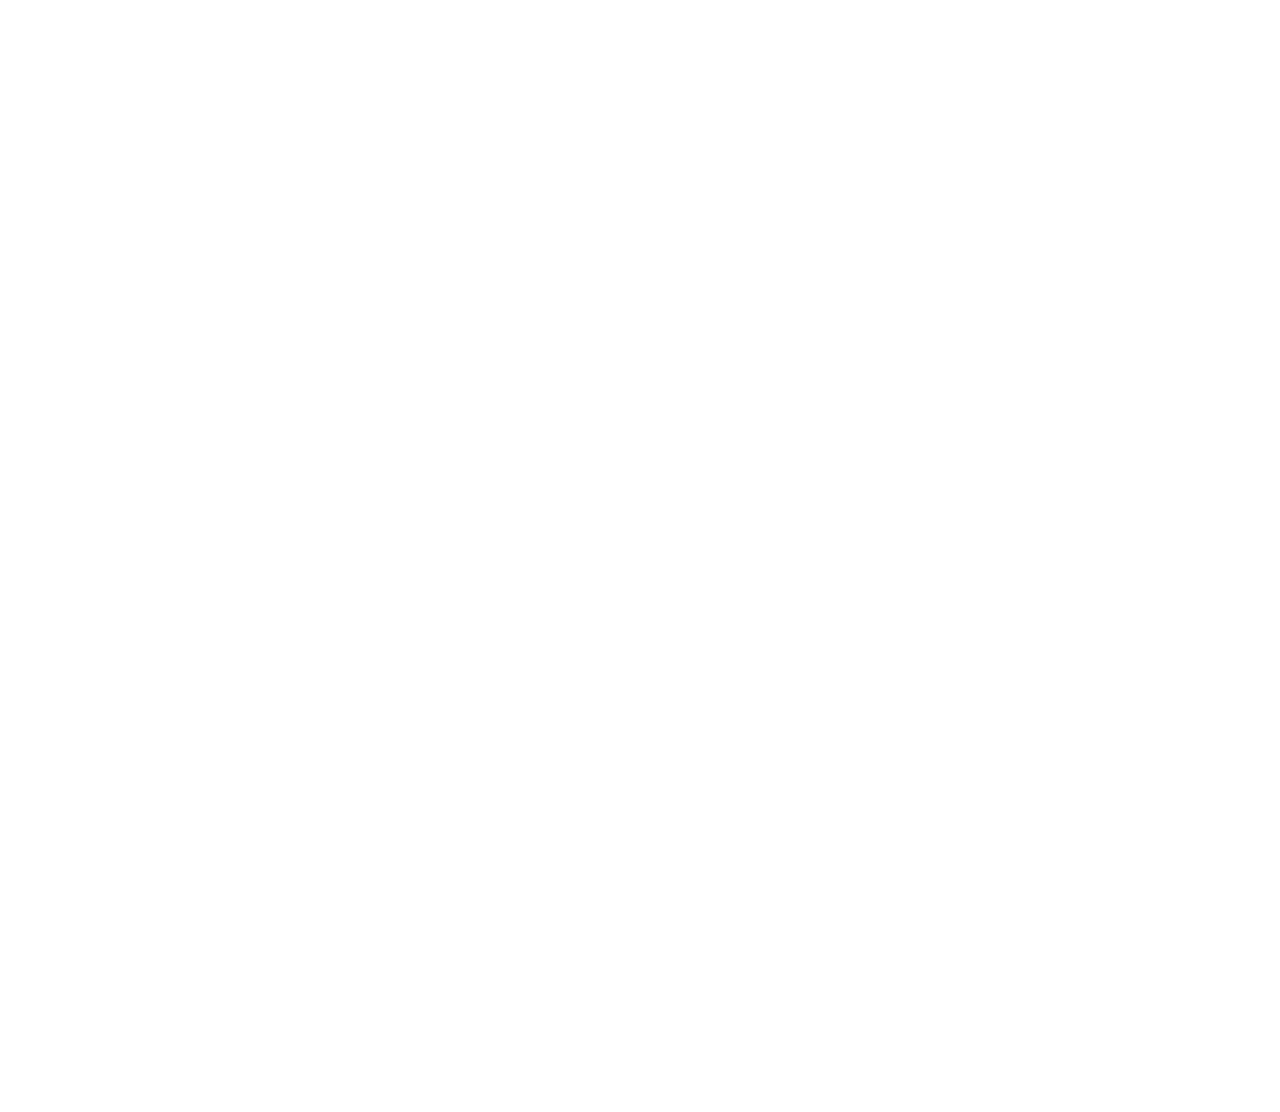
==== about.html @ ce26f597 "Rename contact.html to about.html" ====
<!doctype html>
<html lang="en">
  <head>
    <meta charset="utf-8">
    <meta name="viewport" content="width=device-width, initial-scale=1, shrink-to-fit=no">
    <title>Jessica Teh &mdash; Contact</title>
    <link rel="stylesheet" href="css/bootstrap.min.css">
    <link rel="stylesheet" href="css/aos.min.css">
    <link rel="stylesheet" href="css/hamburgers/hamburgers.min.css">
    <link rel="stylesheet" href="css/owl.carousel.min.css">
    <link rel="stylesheet" href="fonts/icomoon/style.css">
    <link rel="stylesheet" href="css/animsition.min.css">
    <link rel="stylesheet" href="https://cdnjs.cloudflare.com/ajax/libs/font-awesome/4.7.0/css/font-awesome.min.css">
    
    <link rel="stylesheet" href="css/style.css">
  </head>
  <body>
  
  <div class="js-animsition animsition" data-animsition-in-class="fade-in" data-animsition-out-class="fade-out">

    <header class="templateux-navbar"  data-aos="fade-down">
      <div class="container-fluid">
        <div class="row">
          <div class="col-sm-3 col-3"><div class="site-logo"><a href="index.html" class="animsition-link">Jessica Teh</a></div></div>
          <div class="col-sm-9 col-9 text-right">

            <button class="hamburger hamburger--spin toggle-menu ml-auto js-toggle-menu" type="button">
              <span class="hamburger-box">
                <span class="hamburger-inner"></span>
              </span>
            </button>  

            <nav class="templateux-menu js-templateux-menu" role="navigation">
              <ul class="list-unstyled">
                <li class="d-md-none d-block"><a href="index.html" class="animsition-link">Home</a></li>
                <li><a href="work.html" class="animsition-link">Work</a></li>
                <li><a href="blog.html"  class="animsition-link">Stuff</a></li>
                <li class="active"><a href="contact.html" class="animsition-link">Contact</a></li>
              </ul>
            </nav>  
          </div>
        </div>
      </div>
    </header>

    <!-- END templateux-navbar -->
    <section class="templateux-hero mb-5"  data-scrollax-parent="true">

      <div class="container">
        <div class="row align-items-center justify-content-center intro">
          <div class="col-md-10" data-aos="fade-up">
            <h1>Get in touch</h1>
            <p class="lead">Love what you see? Drop me a message if you're keen to collaborate :) <p>
              <br>
             <form action="mailto: almostjessica@gmail.com" method="post">
              <div class="col-md-4  mb-4 row">
                  
                <input type="submit" class="button button--red" value="Send Me Email">
              </div>
            
          </form>
          </div>
            </div>
        </div>
          
            
      
    </section>
    <!-- END templateux-hero -->
  
    <footer class="templateux-footer">
      <div class="container-fluid">
        <div class="row">
          <div class="col-md-6 text-md-left text-center">
            <p>
            Copyright &copy;<script>document.write(new Date().getFullYear());</script> All rights reserved | Made with <i class="fa fa-heart" aria-hidden="true"></i>
          </p>
          </div>
        
        </div>
      </div>
    </footer>

  </div>

  
  <script src="js/scripts-all.js"></script>
  <script src="js/main.js"></script>

  <script src="https://maps.googleapis.com/maps/api/js?key=AIzaSyBVWaKrjvy3MaE7SQ74_uJiULgl1JY0H2s&sensor=false"></script>
  <script src="js/google-map.js"></script>
  
  </body>
</html>
---- css/hamburgers/hamburgers.min.css ----
/*!
 * Hamburgers
 * @description Tasty CSS-animated hamburgers
 * @author Jonathan Suh @jonsuh
 * @site https://jonsuh.com/hamburgers
 * @link https://github.com/jonsuh/hamburgers
 */.hamburger{padding:15px 0px;display:inline-block;cursor:pointer;-webkit-transition-property:opacity, -webkit-filter;transition-property:opacity, -webkit-filter;-o-transition-property:opacity, filter;transition-property:opacity, filter;transition-property:opacity, filter, -webkit-filter;-webkit-transition-duration:0.15s;-o-transition-duration:0.15s;transition-duration:0.15s;-webkit-transition-timing-function:linear;-o-transition-timing-function:linear;transition-timing-function:linear;font:inherit;color:inherit;text-transform:none;background-color:transparent;border:0;margin:0;overflow:visible}.hamburger:hover{opacity:0.7}.hamburger-box{width:25px;height:21px;display:inline-block;position:relative}.hamburger-inner{display:block;top:50%;margin-top:-1.5px}.hamburger-inner,.hamburger-inner:after,.hamburger-inner:before{width:25px;height:3px;background-color:#000;border-radius:4px;position:absolute;-webkit-transition-property:-webkit-transform;transition-property:-webkit-transform;-o-transition-property:transform;transition-property:transform;transition-property:transform, -webkit-transform;-webkit-transition-duration:0.15s;-o-transition-duration:0.15s;transition-duration:0.15s;-webkit-transition-timing-function:ease;-o-transition-timing-function:ease;transition-timing-function:ease}.hamburger-inner:after,.hamburger-inner:before{content:"";display:block}.hamburger-inner:before{top:-9px}.hamburger-inner:after{bottom:-9px}.hamburger--spin .hamburger-inner{-webkit-transition-duration:0.22s;-o-transition-duration:0.22s;transition-duration:0.22s;-webkit-transition-timing-function:cubic-bezier(0.55, 0.055, 0.675, 0.19);-o-transition-timing-function:cubic-bezier(0.55, 0.055, 0.675, 0.19);transition-timing-function:cubic-bezier(0.55, 0.055, 0.675, 0.19)}.hamburger--spin .hamburger-inner:before{-webkit-transition:top 0.1s 0.25s ease-in, opacity 0.1s ease-in;-o-transition:top 0.1s 0.25s ease-in, opacity 0.1s ease-in;transition:top 0.1s 0.25s ease-in, opacity 0.1s ease-in}.hamburger--spin .hamburger-inner:after{-webkit-transition:bottom 0.1s 0.25s ease-in, -webkit-transform 0.22s cubic-bezier(0.55, 0.055, 0.675, 0.19);transition:bottom 0.1s 0.25s ease-in, -webkit-transform 0.22s cubic-bezier(0.55, 0.055, 0.675, 0.19);-o-transition:bottom 0.1s 0.25s ease-in, transform 0.22s cubic-bezier(0.55, 0.055, 0.675, 0.19);transition:bottom 0.1s 0.25s ease-in, transform 0.22s cubic-bezier(0.55, 0.055, 0.675, 0.19);transition:bottom 0.1s 0.25s ease-in, transform 0.22s cubic-bezier(0.55, 0.055, 0.675, 0.19), -webkit-transform 0.22s cubic-bezier(0.55, 0.055, 0.675, 0.19)}.hamburger--spin.is-active .hamburger-inner{-webkit-transform:rotate(225deg);-ms-transform:rotate(225deg);transform:rotate(225deg);-webkit-transition-delay:0.12s;-o-transition-delay:0.12s;transition-delay:0.12s;-webkit-transition-timing-function:cubic-bezier(0.215, 0.61, 0.355, 1);-o-transition-timing-function:cubic-bezier(0.215, 0.61, 0.355, 1);transition-timing-function:cubic-bezier(0.215, 0.61, 0.355, 1)}.hamburger--spin.is-active .hamburger-inner:before{top:0;opacity:0;-webkit-transition:top 0.1s ease-out, opacity 0.1s 0.12s ease-out;-o-transition:top 0.1s ease-out, opacity 0.1s 0.12s ease-out;transition:top 0.1s ease-out, opacity 0.1s 0.12s ease-out}.hamburger--spin.is-active .hamburger-inner:after{bottom:0;-webkit-transform:rotate(-90deg);-ms-transform:rotate(-90deg);transform:rotate(-90deg);-webkit-transition:bottom 0.1s ease-out, -webkit-transform 0.22s 0.12s cubic-bezier(0.215, 0.61, 0.355, 1);transition:bottom 0.1s ease-out, -webkit-transform 0.22s 0.12s cubic-bezier(0.215, 0.61, 0.355, 1);-o-transition:bottom 0.1s ease-out, transform 0.22s 0.12s cubic-bezier(0.215, 0.61, 0.355, 1);transition:bottom 0.1s ease-out, transform 0.22s 0.12s cubic-bezier(0.215, 0.61, 0.355, 1);transition:bottom 0.1s ease-out, transform 0.22s 0.12s cubic-bezier(0.215, 0.61, 0.355, 1), -webkit-transform 0.22s 0.12s cubic-bezier(0.215, 0.61, 0.355, 1)}
---- fonts/icomoon/style.css ----
@font-face {
  font-family: 'icomoon';
  src:  url('fonts/icomoon.eot?f194zt');
  src:  url('fonts/icomoon.eot?f194zt#iefix') format('embedded-opentype'),
    url('fonts/icomoon.ttf?f194zt') format('truetype'),
    url('fonts/icomoon.woff?f194zt') format('woff'),
    url('fonts/icomoon.svg?f194zt#icomoon') format('svg');
  font-weight: normal;
  font-style: normal;
}



[class^="icon-"], [class*=" icon-"] {
  /* use !important to prevent issues with browser extensions that change fonts */
  font-family: 'icomoon' !important;
  speak: none;
  font-style: normal;
  font-weight: normal;
  font-variant: normal;
  text-transform: none;
  line-height: 1;

  /* Better Font Rendering =========== */
  -webkit-font-smoothing: antialiased;
  -moz-osx-font-smoothing: grayscale;
}

.icon-anchor:before {
  content: "\e909";
}
.icon-aperture:before {
  content: "\e90a";
}
.icon-at-sign:before {
  content: "\e913";
}
.icon-camera:before {
  content: "\e922";
}
.icon-command:before {
  content: "\e93b";
}
.icon-feather:before {
  content: "\e981";
}
.icon-layers2:before {
  content: "\e998";
}
.icon-mail:before {
  content: "\e9a2";
}
.icon-map2:before {
  content: "\e9a3";
}
.icon-map-pin:before {
  content: "\e9a4";
}
.icon-monitor:before {
  content: "\e9b1";
}
.icon-package:before {
  content: "\e9ba";
}
.icon-phone2:before {
  content: "\e9bf";
}
.icon-power2:before {
  content: "\e9cd";
}
.icon-search:before {
  content: "\e9d8";
}
.icon-settings:before {
  content: "\e9da";
}
.icon-shopping-cart:before {
  content: "\e9de";
}
.icon-video:before {
  content: "\ea09";
}
.icon-twitter2:before {
  content: "\f099";
}
.icon-facebook2:before {
  content: "\f09a";
}
.icon-facebook-f:before {
  content: "\f09a";
}
.icon-linkedin2:before {
  content: "\f0e1";
}
.icon-apple:before {
  content: "\f179";
}
.icon-dribbble2:before {
  content: "\f17d";
}
.icon-skype2:before {
  content: "\f17e";
}
.icon-google2:before {
  content: "\f1a0";
}

.icon-heart:before{
  content:"\f004";
}

.icon-behance:before {
  content: "\eaa8";
}
---- css/style.css ----
body { font-size: 16px; line-height: 1.8; color: #6c757d; font-family: -apple-system, BlinkMacSystemFont, "Segoe UI", Roboto, "Helvetica Neue", Arial, sans-serif, "Apple Color Emoji", "Segoe UI Emoji", "Segoe UI Symbol"; }

::-moz-selection { background: yellow; }

::selection { background: yellow; }

h1, h2, h3, h4, h5 { color: #000; }

a { -webkit-transition: .3s all ease; -o-transition: .3s all ease; transition: .3s all ease; }

a:hover, a:active, a:focus { text-decoration: none; outline: none; }

.templateux-navbar { position: absolute; top: 0; left: 0; width: 100%; padding: 35px 0; z-index: 99999; }

.templateux-navbar .container-fluid { max-width: 100%; }

.templateux-navbar .toggle-menu { z-index: 9999; position: relative; top: -13px; display: none; }

@media (max-width: 767.98px) { .templateux-navbar .toggle-menu { display: block; } }

.templateux-navbar .toggle-menu:active, .templateux-navbar .toggle-menu:focus { outline: none; }

.templateux-navbar .site-logo { position: relative; top: -10px; z-index: 9999; }

.templateux-navbar .site-logo a { font-size: 30px; color: #000; }

.templateux-navbar .templateux-menu { position: relative; }

.templateux-navbar .templateux-menu ul { margin-bottom: 0; }

.templateux-navbar .templateux-menu ul li { display: inline-block; }

.templateux-navbar .templateux-menu ul li a { margin-right: 20px; font-size: 13px; text-transform: uppercase; letter-spacing: .2em; color: #000; position: relative; padding-bottom: 5px; display: block; }

.templateux-navbar .templateux-menu ul li a:before { content: ""; position: absolute; bottom: 0; height: 2px; width: 0; left: 0; background: #dc3545; -webkit-transition: .15s width ease; -o-transition: .15s width ease; transition: .15s width ease; }

.templateux-navbar .templateux-menu ul li a:hover:before { width: 100%; }

.templateux-navbar .templateux-menu ul li.active > a:before { width: 100%; }

.templateux-navbar .templateux-menu ul li:last-child a { margin-right: 0; }

@media (max-width: 767.98px) { .templateux-navbar .templateux-menu { position: fixed; width: 100%; background-color: #fff; top: 0; left: 0; margin: 0; text-align: left; height: 100vh; min-height: 400px; padding: 15px; display: none; padding-top: 100px; overflow-y: scroll; }
  .templateux-navbar .templateux-menu ul { margin-left: 40px; }
  .templateux-navbar .templateux-menu ul li { display: block; margin-bottom: 10px; }
  .templateux-navbar .templateux-menu ul li a { padding: 10px 0 2px 0; font-size: 18px; display: inline-block; } }

@media (max-width: 767.98px) { .templateux-navbar .templateux-menu ul { margin-left: 0px; } }

.templateux-navbar.navbar-light .site-logo a { color: #fff; }

.templateux-navbar.navbar-light .hamburger .hamburger-inner, .templateux-navbar.navbar-light .hamburger .hamburger-inner::before, .templateux-navbar.navbar-light .hamburger .hamburger-inner::after { background-color: #fff; }

.templateux-navbar.navbar-light .templateux-menu ul li a { color: #fff; }

.menu-open .templateux-navbar { position: fixed; left: 0; top: 0; }

@media (max-width: 767.98px) { .menu-open .site-logo a { color: #000 !important; } }

.menu-open .navbar-light .hamburger .hamburger-inner, .menu-open .navbar-light .hamburger .hamburger-inner::before, .menu-open .navbar-light .hamburger .hamburger-inner::after { background-color: #000; }

.menu-open .templateux-menu li { opacity: 0; visibility: hidden; margin-left: -10px; position: relative; -webkit-transition: .3s all ease-in-out; -o-transition: .3s all ease-in-out; transition: .3s all ease-in-out; }

.menu-open .templateux-menu li.staggard { opacity: 1; visibility: visible; margin-left: 0px; }

@media (max-width: 767.98px) { .menu-open .templateux-menu li a { color: #000 !important; } }

.templateux-hero { background-size: cover; background-repeat: no-repeat; background-position: center center; position: relative; overflow: hidden; }

.templateux-hero .lead { font-size: 28px; }

@media (max-width: 991.98px) { .templateux-hero .lead { font-size: 20px; } }

.templateux-hero .cover { position: absolute; display: block; width: 100%; height: 100%; z-index: -1; }

.templateux-hero .cover img { position: absolute; display: block; min-width: 100%; min-height: 100%; top: 50%; left: 50%; -webkit-transform: translate(-50%, -50%); -ms-transform: translate(-50%, -50%); transform: translate(-50%, -50%); }

.templateux-hero.overlay:before { content: ""; position: absolute; background: rgba(0, 0, 0, 0.7); left: 0; top: 0; bottom: 0; right: 0; }

.templateux-hero.overlay h1 { color: #fff; }

.templateux-hero.overlay .lead { color: #fff; opacity: .5; }

.templateux-hero, .intro { height: 90vh; min-height: 700px; }

.templateux-hero h1, .intro h1 { color: #000; font-size: 70px; }

@media (max-width: 991.98px) { .templateux-hero h1, .intro h1 { font-size: 36px; } }

.templateux-portfolio-overlap { position: relative; margin-top: -100px; }

@media (max-width: 991.98px) { .templateux-portfolio-overlap { margin-top: -50px; } }

.container-fluid { padding-left: 50px; padding-right: 50px; max-width: 1600px; }

@media (max-width: 767.98px) { .container-fluid { padding-left: 15px; padding-right: 15px; } }

.templateux-section { padding: 7em 0; }

@media (max-width: 991.98px) { .templateux-section { padding: 3em 0; } }

.templateux-section h2 { line-height: 1.5; }

.templateux-cta { padding: 7em 0; display: block; background: #f8f9fa; position: relative; }

.templateux-cta:before { content: ""; position: absolute; height: 0px; bottom: 0; background: #dc3545; width: 100%; left: 0; -webkit-transition: .3s all ease-out; -o-transition: .3s all ease-out; transition: .3s all ease-out; }

.templateux-cta .cta-inner { display: block; text-align: center; }

.templateux-cta span { display: block; position: absolute; left: 50%; top: 50%; -webkit-transform: translate(-50%, -50%); -ms-transform: translate(-50%, -50%); transform: translate(-50%, -50%); -webkit-transition: .3s all ease; -o-transition: .3s all ease; transition: .3s all ease; }

.templateux-cta .words-1 { opacity: 1; visibility: visible; top: 0; }

.templateux-cta .words-2 { opacity: 0; visibility: hidden; top: 40px; }

.templateux-cta h2 { font-weight: normal; margin-bottom: 0; color: #000; position: relative; bottom: 0; -webkit-transition: .4s all ease; -o-transition: .4s all ease; transition: .4s all ease; }

.templateux-cta:hover:before, .templateux-cta:focus:before { height: 100%; }

.templateux-cta:hover .words-1, .templateux-cta:focus .words-1 { opacity: 0; visibility: hidden; top: -40px; }

.templateux-cta:hover .words-2, .templateux-cta:focus .words-2 { opacity: 1; visibility: visible; top: 0px; color: #fff; }

.section-heading { font-size: 14px; color: #495057; margin-bottom: 30px; display: block; position: relative; }

.section-heading:after { content: ""; height: 2px; width: 30%; position: absolute; top: 50%; right: 0; -webkit-transform: translateX(-50%); -ms-transform: translateX(-50%); transform: translateX(-50%); background: #000; }

.project, .post { position: relative; float: left; width: 100%; margin-bottom: 30px; }

.project figure, .post figure { margin: 0; position: relative; }

.project .project-hover, .project .post-hover, .post .project-hover, .post .post-hover { position: absolute; top: 0; left: 0; right: 0; bottom: 0; background: rgba(220, 53, 69, 0.9); visibility: hidden; opacity: 0; -webkit-transition: .3s all ease; -o-transition: .3s all ease; transition: .3s all ease; }

.project .project-hover .project-hover-inner, .project .project-hover .post-hover-inner, .project .post-hover .project-hover-inner, .project .post-hover .post-hover-inner, .post .project-hover .project-hover-inner, .post .project-hover .post-hover-inner, .post .post-hover .project-hover-inner, .post .post-hover .post-hover-inner { position: absolute; z-index: 99; left: 50%; top: 50%; visibility: hidden; opacity: 0; -webkit-transition: .3s all ease; -o-transition: .3s all ease; transition: .3s all ease; -webkit-transform: translate(-50%, -50%); -ms-transform: translate(-50%, -50%); transform: translate(-50%, -50%); transition: .3s all ease; text-align: center; }

.project .project-hover .project-hover-inner h2, .project .project-hover .post-hover-inner h2, .project .post-hover .project-hover-inner h2, .project .post-hover .post-hover-inner h2, .post .project-hover .project-hover-inner h2, .post .project-hover .post-hover-inner h2, .post .post-hover .project-hover-inner h2, .post .post-hover .post-hover-inner h2 { color: #fff; font-size: 26px; line-height: 1.2; -webkit-transition: .3s all ease; -o-transition: .3s all ease; transition: .3s all ease; opacity: 0; visibility: hidden; position: relative; bottom: -30px; }

.project .project-hover .project-hover-inner span, .project .project-hover .post-hover-inner span, .project .post-hover .project-hover-inner span, .project .post-hover .post-hover-inner span, .post .project-hover .project-hover-inner span, .post .project-hover .post-hover-inner span, .post .post-hover .project-hover-inner span, .post .post-hover .post-hover-inner span { color: rgba(255, 255, 255, 0.8); opacity: 0; visibility: hidden; position: relative; bottom: -30px; -webkit-transition: .5s all ease; -o-transition: .5s all ease; transition: .5s all ease; }

.project:hover .project-hover, .project:hover .post-hover, .project:focus .project-hover, .project:focus .post-hover, .post:hover .project-hover, .post:hover .post-hover, .post:focus .project-hover, .post:focus .post-hover { visibility: visible; opacity: 1; }

.project:hover .project-hover .project-hover-inner, .project:hover .project-hover .post-hover-inner, .project:hover .post-hover .project-hover-inner, .project:hover .post-hover .post-hover-inner, .project:focus .project-hover .project-hover-inner, .project:focus .project-hover .post-hover-inner, .project:focus .post-hover .project-hover-inner, .project:focus .post-hover .post-hover-inner, .post:hover .project-hover .project-hover-inner, .post:hover .project-hover .post-hover-inner, .post:hover .post-hover .project-hover-inner, .post:hover .post-hover .post-hover-inner, .post:focus .project-hover .project-hover-inner, .post:focus .project-hover .post-hover-inner, .post:focus .post-hover .project-hover-inner, .post:focus .post-hover .post-hover-inner { visibility: visible; opacity: 1; -webkit-animation-delay: 10s; animation-delay: 10s; }

.project:hover .project-hover .project-hover-inner h2, .project:hover .project-hover .post-hover-inner h2, .project:hover .post-hover .project-hover-inner h2, .project:hover .post-hover .post-hover-inner h2, .project:focus .project-hover .project-hover-inner h2, .project:focus .project-hover .post-hover-inner h2, .project:focus .post-hover .project-hover-inner h2, .project:focus .post-hover .post-hover-inner h2, .post:hover .project-hover .project-hover-inner h2, .post:hover .project-hover .post-hover-inner h2, .post:hover .post-hover .project-hover-inner h2, .post:hover .post-hover .post-hover-inner h2, .post:focus .project-hover .project-hover-inner h2, .post:focus .project-hover .post-hover-inner h2, .post:focus .post-hover .project-hover-inner h2, .post:focus .post-hover .post-hover-inner h2 { opacity: 1; visibility: visible; bottom: 0px; }

.project:hover .project-hover .project-hover-inner span, .project:hover .project-hover .post-hover-inner span, .project:hover .post-hover .project-hover-inner span, .project:hover .post-hover .post-hover-inner span, .project:focus .project-hover .project-hover-inner span, .project:focus .project-hover .post-hover-inner span, .project:focus .post-hover .project-hover-inner span, .project:focus .post-hover .post-hover-inner span, .post:hover .project-hover .project-hover-inner span, .post:hover .project-hover .post-hover-inner span, .post:hover .post-hover .project-hover-inner span, .post:hover .post-hover .post-hover-inner span, .post:focus .project-hover .project-hover-inner span, .post:focus .project-hover .post-hover-inner span, .post:focus .post-hover .project-hover-inner span, .post:focus .post-hover .post-hover-inner span { bottom: 0; visibility: visible; opacity: 1; }

.templateux-footer { padding: 7em 0; border-top: 1px solid #F4F4F4; }

.templateux-footer .container-fluid { max-width: 100%; }

.templateux-footer small { font-size: 16px; }

.templateux-footer p:last-child { margin-bottom: 0; }

.templateux-footer .footer-social { position: relative; }

.templateux-footer .footer-social a { color: #b3b3b3; position: relative; -webkit-transition: .3s all ease; -o-transition: .3s all ease; transition: .3s all ease; font-size: 26px; }

.templateux-footer .footer-social a:hover, .templateux-footer .footer-social a:focus { color: #dc3545; -webkit-transform: scale(1.7); -ms-transform: scale(1.7); transform: scale(1.7); }

.btn:hover, .btn:focus, .btn:active { outline: none; -webkit-box-shadow: none !important; box-shadow: none !important; }

.form-control { height: 50px; background: #f6f6f6; border: none; }

.form-control:active, .form-control:focus { background: #f6f6f6; outline: none; -webkit-box-shadow: none !important; box-shadow: none !important; }

textarea.form-control { height: inherit; }

.button { padding: 15px 40px; display: inline-block; font-size: 13px; letter-spacing: .2em; text-transform: uppercase; color: #fff; border-radius: 30px; border: none; -webkit-transition: .3s all ease; -o-transition: .3s all ease; transition: .3s all ease; }

.button:hover, .button:active, .button:focus { outline: none; }

.button.button--red { background: #dc3545; }

.button.button--red:hover { text-decoration: none; color: #fff; -webkit-box-shadow: 0 20px 40px -5px rgba(0, 0, 0, 0.4); box-shadow: 0 20px 40px -5px rgba(0, 0, 0, 0.4); background: #d32535; }

.go-down { position: relative; width: 40px; height: 40px; display: block; margin-left: -15px; position: absolute; margin-top: 70px; }

.go-down:before { width: 2px; height: 40px; right: 27px; content: ""; display: block; position: absolute; background: #dc3545; left: 50%; -webkit-transform: translateX(-50%); -ms-transform: translateX(-50%); transform: translateX(-50%); pointer-events: none; top: 0; -webkit-transition: .3s all ease; -o-transition: .3s all ease; transition: .3s all ease; }

.go-down:after { content: ""; position: absolute; left: 50%; bottom: -12px; border: solid transparent; content: " "; height: 0; width: 0; margin-left: -1px; position: absolute; border-top-color: #dc3545; border-width: 7px; margin-left: -7px; }

.go-down:hover { height: 70px; }

.go-down:hover:before { height: 70px; }

.templateux-media h3 { font-size: 18px; color: #dc3545; }

.templateux-media .icon span { font-size: 40px; color: #ccc; }

.icon-eye {
    color: #ccc; }

.owl-carousel .owl-dots { position: relative; text-align: center; width: 100%; }

.owl-carousel .owl-dots .owl-dot { width: 20px; height: 20px; position: relative; line-height: 0; }

.owl-carousel .owl-dots .owl-dot:active, .owl-carousel .owl-dots .owl-dot:focus { outline: none; }

.owl-carousel .owl-dots .owl-dot span { border: 2px solid #000; background: none; -webkit-transition: .3s all ease; -o-transition: .3s all ease; transition: .3s all ease; position: absolute; width: 10px; height: 10px; border-radius: 50%; top: 50%; left: 50%; -webkit-transform: translate(-50%, -50%); -ms-transform: translate(-50%, -50%); transform: translate(-50%, -50%); }

.owl-carousel .owl-dots .owl-dot.active span { border: 2px solid #dc3545; background: #dc3545; }

.owl-carousel.dots-overlap .owl-dots { bottom: 50px; position: absolute; z-index: 9; }

.owl-carousel.dots-overlap .owl-dots .owl-dot span { border: 2px solid #fff; background: none; -webkit-transition: .3s all ease; -o-transition: .3s all ease; transition: .3s all ease; position: absolute; width: 10px; height: 10px; border-radius: 50%; top: 50%; left: 50%; -webkit-transform: translate(-50%, -50%); -ms-transform: translate(-50%, -50%); transform: translate(-50%, -50%); }

.owl-carousel.dots-overlap .owl-dots .owl-dot.active span { border: 2px solid #dc3545; background: #dc3545; }

#map { height: 700px; width: 100%; }

.testimony { padding: 7em 0; background: #f7f7f7; }

.testimony blockquote { font-size: 24px; font-weight: 300; }

@media (min-width: 768px) { .testimony blockquote { font-size: 30px; } }

.testimony blockquote p { color: #000; }

.testimony .author { color: #000; text-transform: uppercase; letter-spacing: .2em; }

.work-detail { margin-bottom: 50px; }

.work-detail .caption { display: block; text-transform: uppercase; font-size: 15px; color: #ccc; }

.work-detail strong { font-weight: normal; color: #000; }

.custom-pagination { width: 100%; text-align: center; display: inline-block; }

.custom-pagination li { display: inline-block; }

.custom-pagination .prev a, .custom-pagination .next a { font-size: 20px !important; line-height: 38px !important; }

.custom-pagination li a, .custom-pagination .prev a, .custom-pagination .next a { width: 40px; height: 40px; line-height: 40px; padding: 0; margin: 0; border-radius: 50% !important; font-size: 16px; }

.custom-pagination li.active a, .custom-pagination .prev.active a, .custom-pagination .next.active a { display: block; width: 40px; height: 40px; line-height: 40px; padding: 0; margin: 0; border-radius: 50% !important; font-size: 16px; background: #dc3545; color: #fff; }

.custom-pagination li.active a:hover, .custom-pagination li.active a:focus, .custom-pagination .prev.active a:hover, .custom-pagination .prev.active a:focus, .custom-pagination .next.active a:hover, .custom-pagination .next.active a:focus { color: #fff; }

.custom-pagination .prev { float: left; }

.custom-pagination .next { float: right; }

/* Blog*/
.post-info { font-size: 12px; text-transform: uppercase; font-weight: bold; color: #fff; letter-spacing: .1em; }

.post-info > div { display: inline-block; }

.post-info > div .seperator { display: inline-block; margin: 0 10px; opacity: .5; }

.tagcloud a { text-transform: uppercase; display: inline-block; padding: 4px 10px; margin-bottom: 7px; margin-right: 4px; border-radius: 4px; color: #000; border: 1px solid #ccc; font-size: 11px; }

.tagcloud a:hover { border: 1px solid #000; }

.comment-form-wrap { clear: both; }

.comment-list { padding: 0; margin: 0; }

.comment-list .children { padding: 50px 0 0 40px; margin: 0; float: left; width: 100%; }

.comment-list li { padding: 0; margin: 0 0 30px 0; float: left; width: 100%; clear: both; list-style: none; }

.comment-list li .vcard { width: 80px; float: left; }

.comment-list li .vcard img { width: 50px; border-radius: 50%; }

.comment-list li .comment-body { float: right; width: calc(100% - 80px); }

.comment-list li .comment-body h3 { font-size: 20px; }

.comment-list li .comment-body .meta { text-transform: uppercase; font-size: 13px; letter-spacing: .1em; color: #ccc; }

.comment-list li .comment-body .reply { padding: 5px 10px; background: #e6e6e6; color: #000; text-transform: uppercase; font-size: 11px; letter-spacing: .1em; font-weight: 400; border-radius: 4px; }

.comment-list li .comment-body .reply:hover { color: #fff; background: black; }

.search-form .form-group { position: relative; }

.search-form .form-group input { padding-right: 50px; }

.search-form .icon { position: absolute; top: 50%; right: 20px; -webkit-transform: translateY(-50%); -ms-transform: translateY(-50%); transform: translateY(-50%); }

.sidebar-box { margin-bottom: 70px; font-size: 15px; width: 100%; float: left; background: #fff; }

.sidebar-box *:last-child { margin-bottom: 0; }

.sidebar-box h3 { font-size: 18px; margin-bottom: 15px; }

.categories li, .sidelink li { position: relative; margin-bottom: 10px; padding-bottom: 10px; border-bottom: 1px dotted #dee2e6; list-style: none; }

.categories li:last-child, .sidelink li:last-child { margin-bottom: 0; border-bottom: none; padding-bottom: 0; }

.categories li a, .sidelink li a { display: block; }

.categories li a span, .sidelink li a span { position: absolute; right: 0; top: 0; color: #ccc; }

.categories li.active a, .sidelink li.active a { color: #000; font-style: italic; }

.post-meta { text-transform: uppercase; font-size: 15px; letter-spacing: .1em; color: #ccc; margin-bottom: 20px; }

.post-meta .sep { margin-left: 10px; margin-right: 10px; }

.block-38 .block-38-header .block-38-heading { font-size: 18px; color: #000; margin: 0; font-weight: 300; }

.block-38 .block-38-header .block-38-subheading { color: #b3b3b3; margin: 0 0 20px 0; text-transform: uppercase; font-size: 15px; }

.block-38 .block-38-header img { width: 90px; border-radius: 50%; margin-bottom: 20px; }
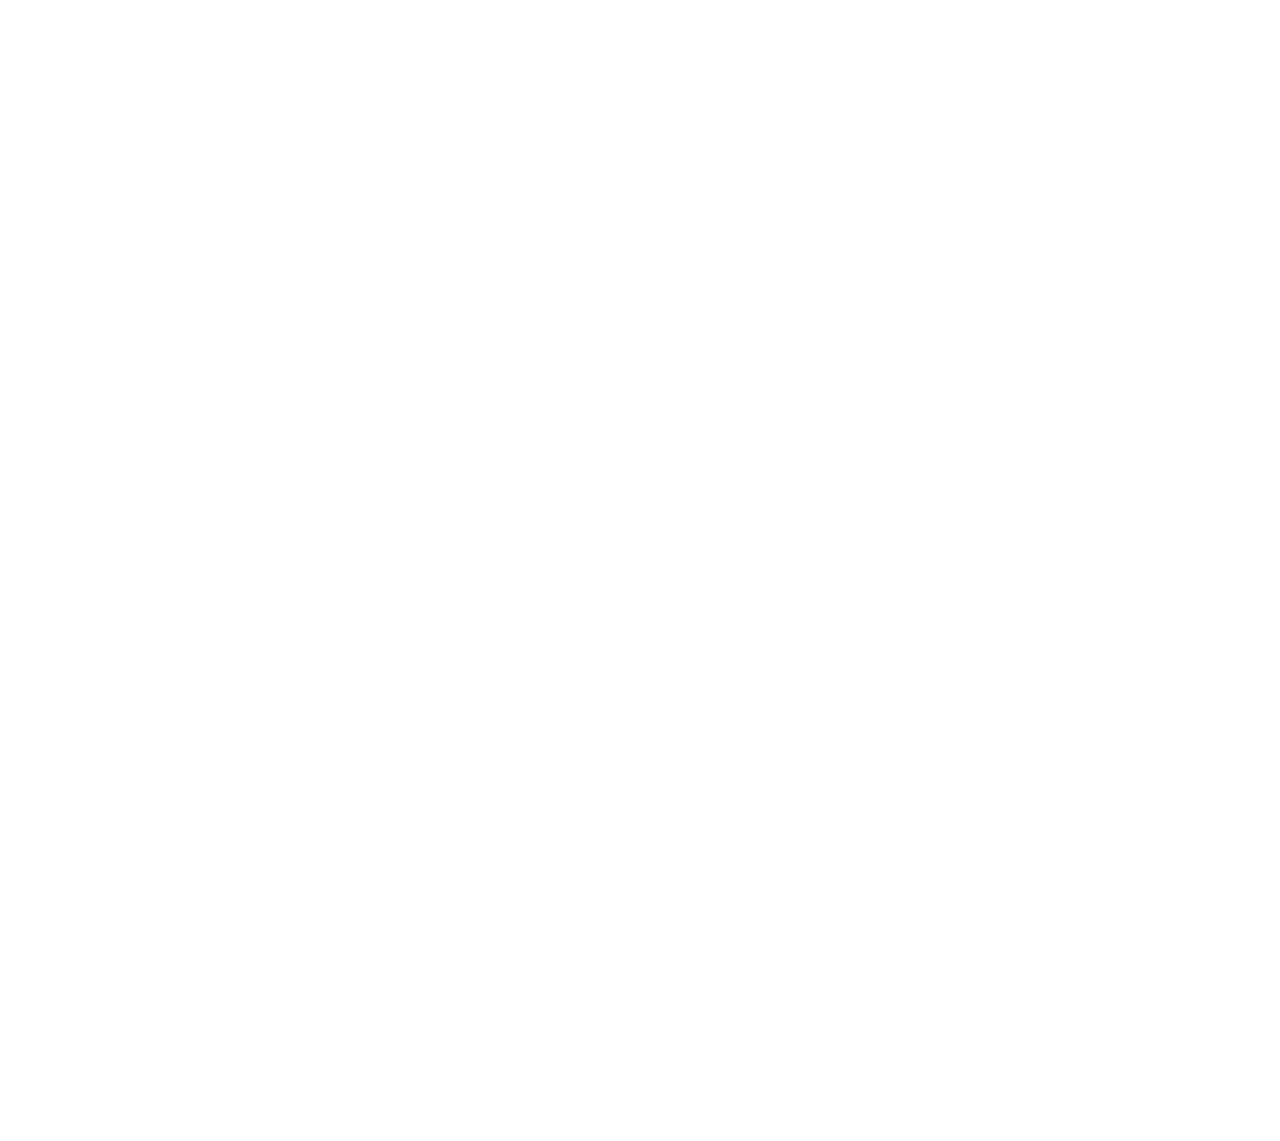
==== commit 528f1c76: "Update about.html" ====
--- a/about.html
+++ b/about.html
@@ -33,9 +33,9 @@
             <nav class="templateux-menu js-templateux-menu" role="navigation">
               <ul class="list-unstyled">
                 <li class="d-md-none d-block"><a href="index.html" class="animsition-link">Home</a></li>
-                <li><a href="work.html" class="animsition-link">Work</a></li>
-                <li><a href="blog.html"  class="animsition-link">Stuff</a></li>
-                <li class="active"><a href="contact.html" class="animsition-link">Contact</a></li>
+                <li><a href="work.html" class="animsition-link">Works</a></li>
+                <li><a href="now.html" class="animsition-link">Now</a></li>
+                <li class="active"><a href="about.html" class="animsition-link">About</a></li>
               </ul>
             </nav>  
           </div>
@@ -49,16 +49,10 @@
       <div class="container">
         <div class="row align-items-center justify-content-center intro">
           <div class="col-md-10" data-aos="fade-up">
-            <h1>Get in touch</h1>
-            <p class="lead">Love what you see? Drop me a message if you're keen to collaborate :) <p>
-              <br>
-             <form action="mailto: almostjessica@gmail.com" method="post">
-              <div class="col-md-4  mb-4 row">
-                  
-                <input type="submit" class="button button--red" value="Send Me Email">
-              </div>
+            <h1>About Me</h1>
+            <p class="lead">This page is in progress, will be updated.<p>
             
-          </form>
+            
           </div>
             </div>
         </div>
@@ -68,15 +62,20 @@
     </section>
     <!-- END templateux-hero -->
   
-    <footer class="templateux-footer">
+  <footer class="templateux-footer">
       <div class="container-fluid">
         <div class="row">
-          <div class="col-md-6 text-md-left text-center">
-            <p>
-            Copyright &copy;<script>document.write(new Date().getFullYear());</script> All rights reserved | Made with <i class="fa fa-heart" aria-hidden="true"></i>
+            <div class="col-md-12 text-md-center text-center">
+
+           <p>
+            
+            Personal portfolio and experiment site of Jessica Teh, template by Bootstrap.
+              <br>More of my works are kept <a href="https://www.behance.net/jessicateh"> here</a>.</br>
+           
           </p>
+             </div>
           </div>
-        
+    
         </div>
       </div>
     </footer>
